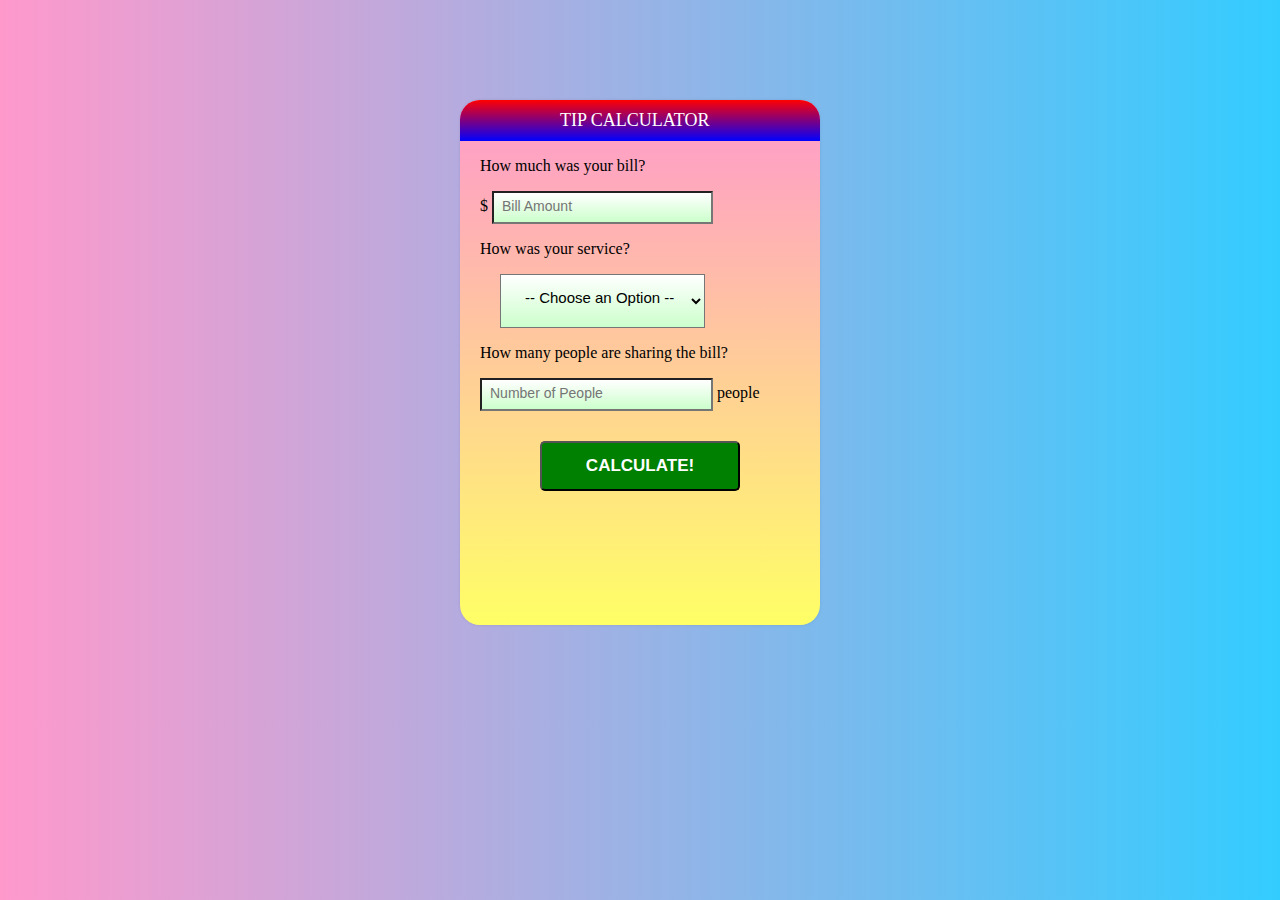
==== project4/index.html @ c23a27ff "Add files via upload" ====
<!DOCTYPE html>
<html lang="en">
<head>
  <link href="styles.css" rel="stylesheet">
  <meta charset="UTF-8">
  <meta name="viewport" content="width=device-widht,initial-scale=1.0">
  <meta http-equiv="X-UA-Compatible" content="ie=edge">
  <script defer src="script.js"></script>
  </head>
<body>
  <div id="container">
  <h1>Tip Calculator</h1>
  <div id="calculator">


    <form>
      <p>How much was your bill?
        <p>
          $ <input id="billamt" type="text" placeholder="Bill Amount">

          <p>How was your service?
            <p>
              <select id="serviceQual">
            <option disabled selected value="0">-- Choose an Option --</option>
            <option value="0.3">30&#37; &#45; Outstanding</option>
            <option value="0.2">20&#37; &#45; Good</option>
            <option value="0.15">15&#37; &#45; It was OK</option>
            <option value="0.1">10&#37; &#45; Bad</option>
            <option value="0.05">5&#37; &#45; Terrible</option>
        </select>

    </form>
    <p>How many people are sharing the bill?</p>
    <input id="peopleamt" type="text" placeholder="Number of People"> people
    <button type="button" id="calculate">Calculate!</button>

  </div>
  <div id="totalTip">
    <sup>$</sup><span id="tip">0.00</span>
    <small id="each">each</small>
  </div>

</div>
<script type="text/javascript" src="tipcalculator.js"></script>
  </body>


  </html>
---- project4/styles.css ----
body {
  font-family: Roboto;
  background: #8E0E00;
  background: -webkit-linear-gradient(to left, #8E0E00, #1F1C18);
  background: linear-gradient(to left, #33ccff 0%, #ff99cc 100%);}

#container {
  height: 525px;
  width: 360px;
  margin: 100px auto;
  background: #f7f7f7;
  background: linear-gradient(to bottom, #ff99cc 0%, #ffff66 100%);
  box-shadow: 0 0 3px rgba(0, 0, 0, 0.1);
  border-radius: 20px;
  -webkit-border-radius: 20px;
  -moz-border-radius: 20px;
}

h1 {
  background: #1F030C;
  background: linear-gradient(to bottom, #ff0000 0%, #0000ff 100%);
  color: white;
  margin: 0;
  padding: 10px 100px;
  text-transform: uppercase;
  font-size: 18px;
  font-weight: normal;
  border-top-left-radius: 20px;
  border-top-right-radius: 20px;
}

p {
  padding-left: 20px;
}

form input[type="text"] {
  width=90px;
background: linear-gradient(to bottom, #ffffff 0%, #ccffcc 100%);
}

input {
  padding-left: 20px;
}

#billamt {
  font-size: 14px;
  /*color: #2980b9;*/
  color: #red;
  background-color: #f7f7f7;
  width: 60%;
  padding: 5px 5px 8px 8px;
}

#billamt:focus {
  background: #fff;
  border: 3px solid red;
  outline: none;
}

#peopleamt {
  width: 60%;
  padding: 5px 5px 8px 8px;
  margin-left: 20px;
  color: #red;
  background-color: #f7f7f7;
  background: linear-gradient(to bottom, #ffffff 0%, #ccffcc 100%);
  font-size: 14px;
}

.dollarSign {
  display: inline;
}

#serviceQual {
  padding: 13px 13px 20px 20px;
  margin-left: 20px;
  font-size: 15px;
  background: linear-gradient(to bottom, #ffffff 0%, #ccffcc 100%);
}

button {
  text-transform: uppercase;
  font-weight: bold;
  display: block;
  margin: 30px auto;
  background: GREEN;
  border-radius: 5px;
  width: 200px;
  height: 50px;
  font-size: 17px;
  color: white;
}

button:hover {
  background: #4c2827;
  border-bottom-color: #111;
}

button:active {
  position: relative;
  top: 1px;
}

#totalTip {
  font-size: 30px;
  margin-top: 5px;
  text-align: center;
}

#totalTip:before {
  content: "Tip amount";
  font-size: 20px;
  font-weight: bold;
  display: block;
  text-transform: uppercase;
}

#totalTip sup {
  font-size: 20px;
  top: -18px;
}

#totalTip small {
  font-size: 20px;
  font-weight: bold;
  display: block;
}
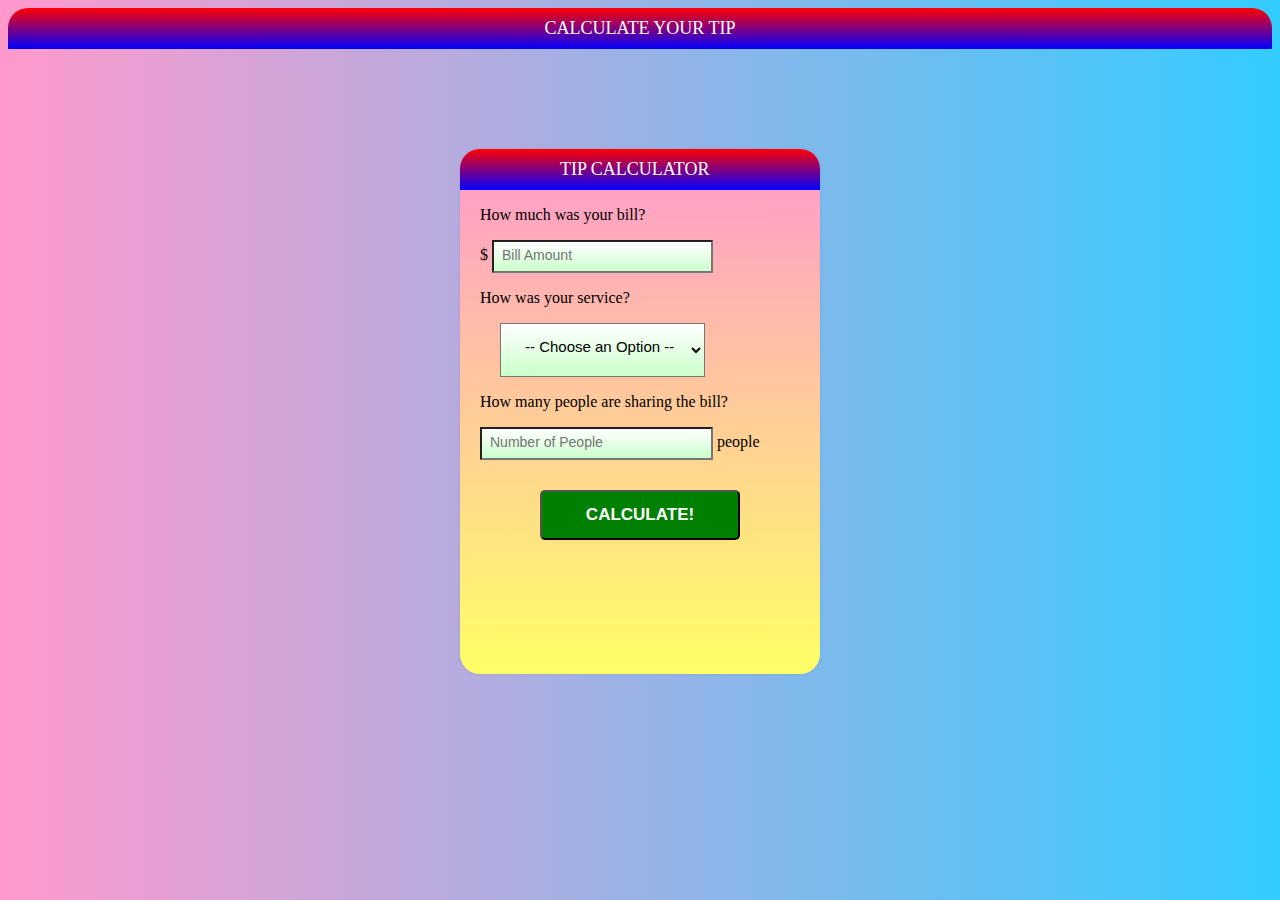
==== commit 7686c113: "Update index.html" ====
--- a/project4/index.html
+++ b/project4/index.html
@@ -8,6 +8,7 @@
   <script defer src="script.js"></script>
   </head>
 <body>
+  <h1 style="text-align:center">calculate your tip </h1>
   <div id="container">
   <h1>Tip Calculator</h1>
   <div id="calculator">
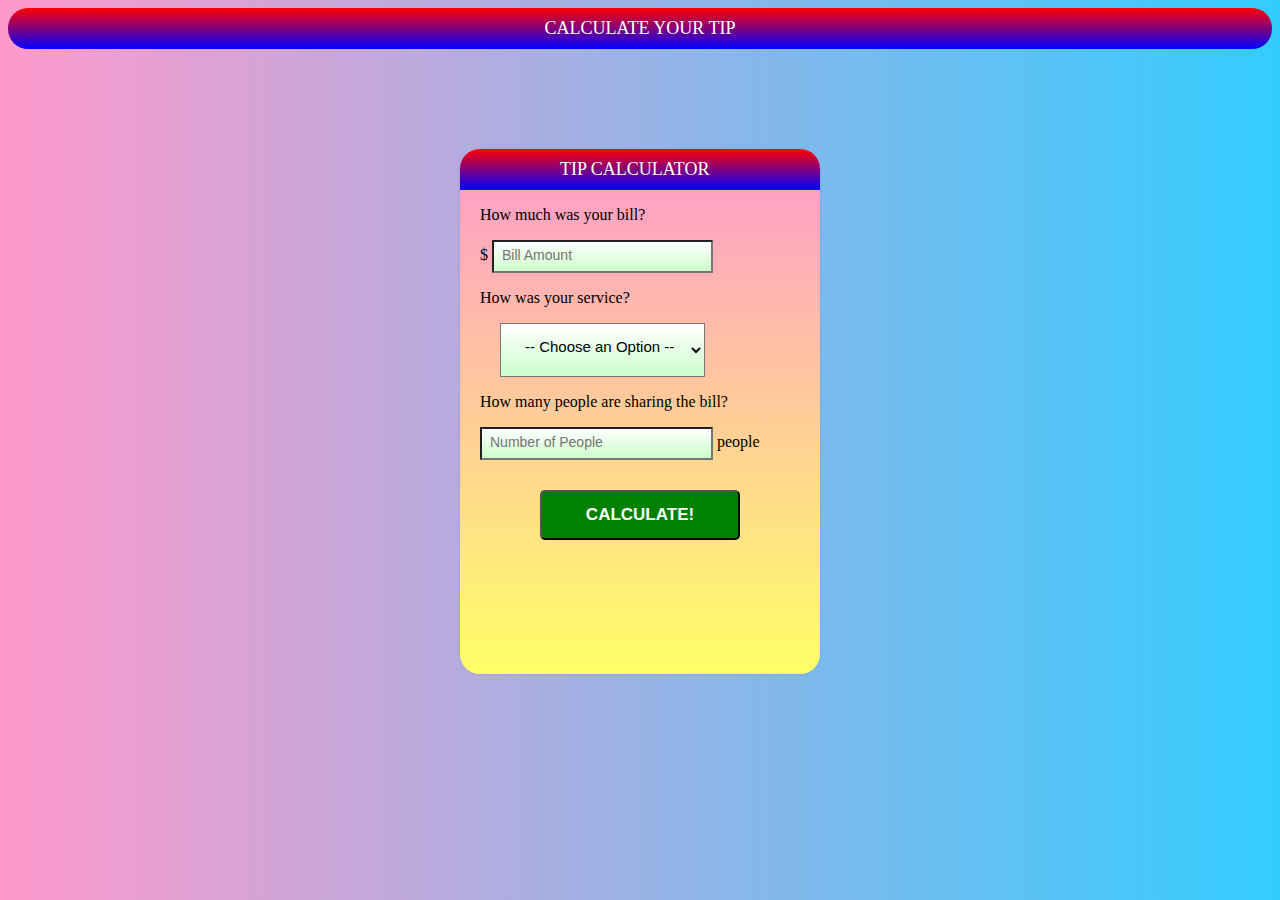
==== commit 47a56677: "Update index.html" ====
--- a/project4/index.html
+++ b/project4/index.html
@@ -8,7 +8,7 @@
   <script defer src="script.js"></script>
   </head>
 <body>
-  <h1 style="text-align:center">calculate your tip </h1>
+  <h1 style="text-align:center;border-radius:20px">calculate your tip </h1>
   <div id="container">
   <h1>Tip Calculator</h1>
   <div id="calculator">
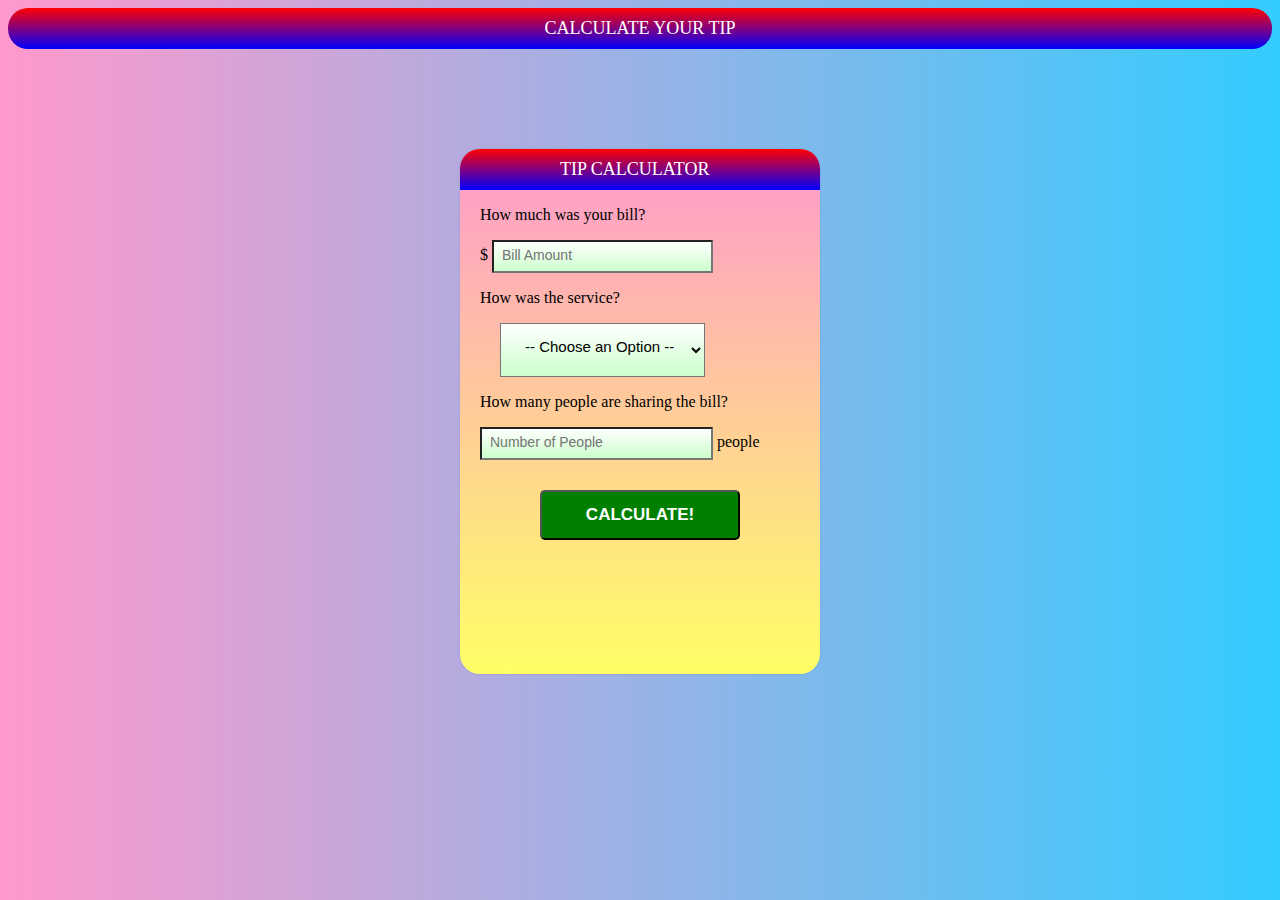
==== commit 2eed1eec: "Update index.html" ====
--- a/project4/index.html
+++ b/project4/index.html
@@ -19,7 +19,7 @@
         <p>
           $ <input id="billamt" type="text" placeholder="Bill Amount">
 
-          <p>How was your service?
+          <p>How was the service?
             <p>
               <select id="serviceQual">
             <option disabled selected value="0">-- Choose an Option --</option>
